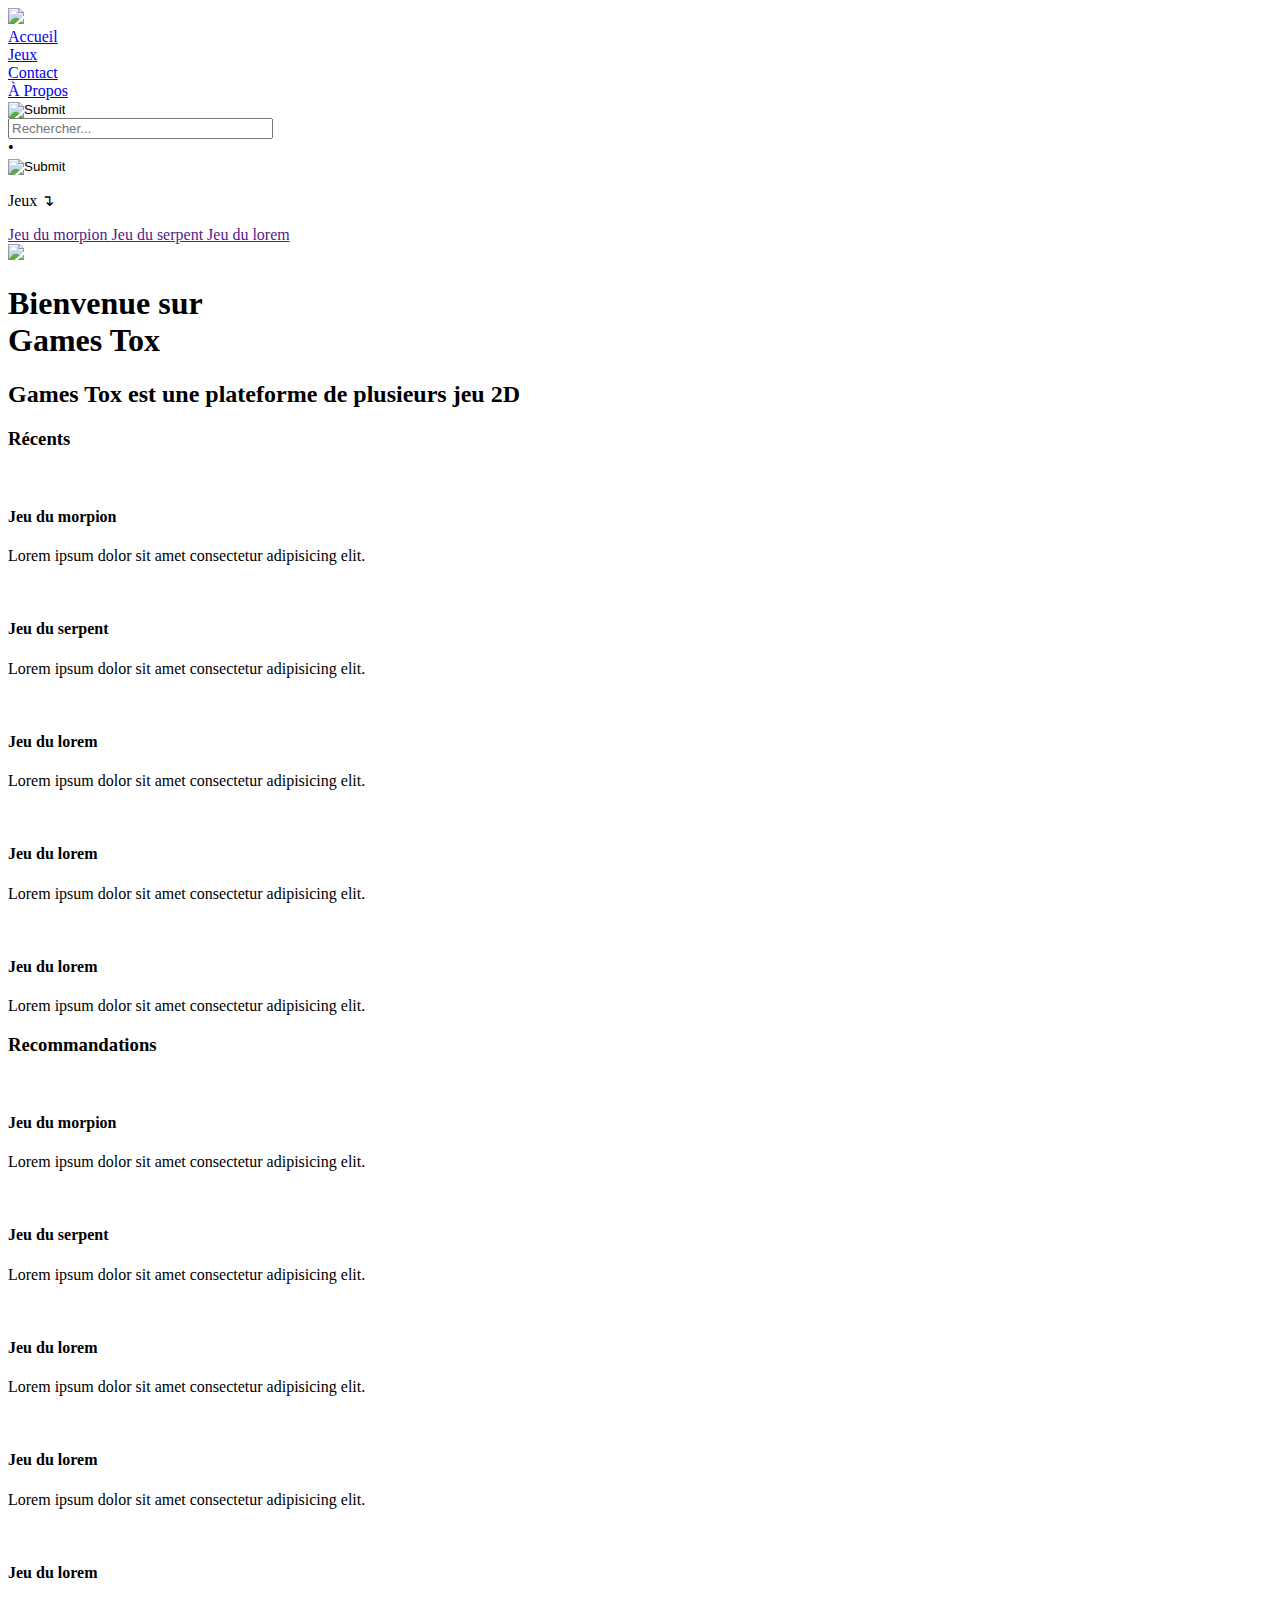
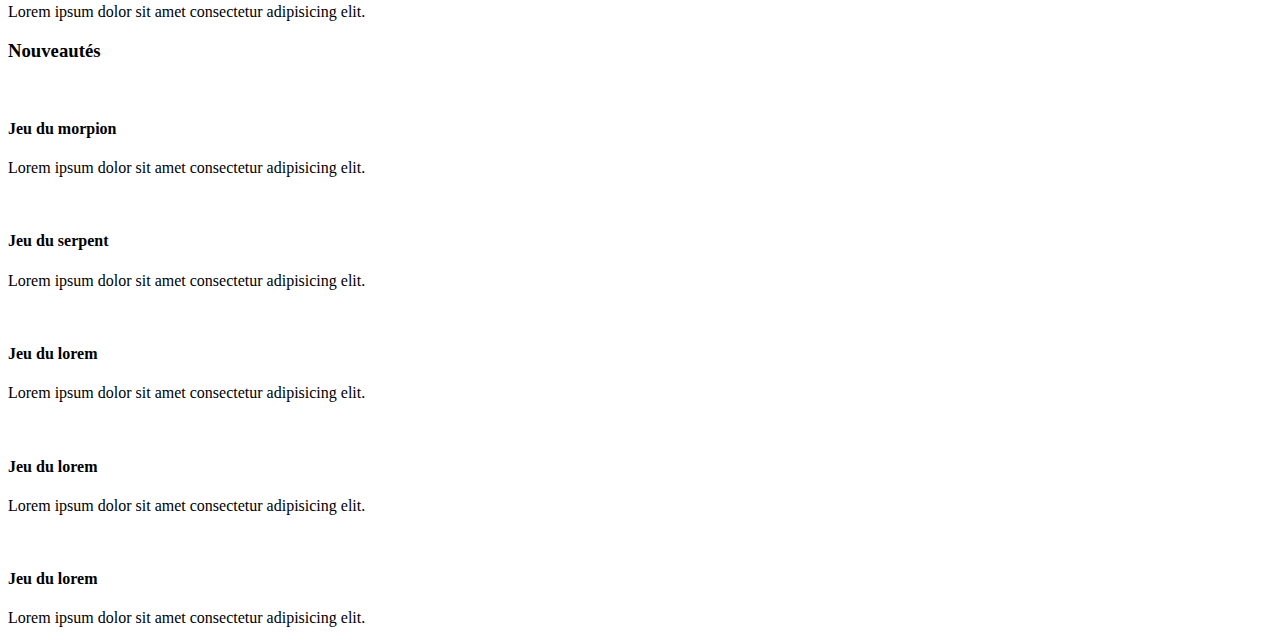
==== index.html @ 3109d545 "Delete buttons" ====
<!DOCTYPE html>
<html lang="fr">

<head>
    <meta charset="UTF-8">
    <meta http-equiv="X-UA-Compatible" content="IE=edge">
    <meta name="viewport" content="width=device-width, initial-scale=1.0">
    <link rel="stylesheet" href="styles.css">
    <script defer src="main.js"></script>
    <title>Games Tox - Accueil</title>
    <link rel="icon" href="img/logo.ico">
    <link rel="apple-touch-icon" href="img/logo.ico" sizes="128x128">
</head>

<body>
    <header class="nav-bar">
        <nav>
            <a class="link-logo" href="index.html">
                <img src="img/logo.png" id="logo-nav-bar">
            </a>
            <div class="buttons-center">
                <div class="button-homepage button-c">
                    <a href="index.html">
                        Accueil
                    </a>
                </div>
                <div class="button-games button-c">
                    <a href="games.html">
                        Jeux
                    </a>
                </div>
                <div class="button-contact button-c">
                    <a href="contact.html">
                        Contact
                    </a>
                </div>
                <div class="button-about button-c">
                    <a href="about.html">
                        À Propos
                    </a>
                </div>
            </div>
            <div class="buttons-left">
                <div class="separation"></div>
                <div class="search">
                    <div class="overlay-search">
                        <input type="image" src="img/loupe.png" id="icon-search">
                        <div class="search-bar">
                            <input type="search" name="" id="search-bar" placeholder="Rechercher..." size="30">
                        </div>
                    </div>
                </div>
                <div id="point-separation">
                    •
                </div>
                <div class="container-img">
                    <input type="image" src="img/list.png" id="list-btn">
                    <div class="overlay-list">
                        <p>
                            Jeux ↴
                        </p>
                        <a href="">
                            Jeu du morpion
                        </a>
                        <a href="">
                            Jeu du serpent
                        </a>
                        <a href="">
                            Jeu du lorem
                        </a>
                    </div>
                </div>
            </div>
        </nav>
    </header>
    <header class="header-presentation">
        <div class="header">
            <img src="img/logo.png" id="logo-header">
            <h1>
                Bienvenue sur <br> Games Tox
            </h1>
            <h2>
                Games Tox est une plateforme de plusieurs jeu 2D
            </h2>
        </div>
    </header>
    <section class="sections-games" id="recent">
        <h3>
            Récents
        </h3>
        <div class="games-grids">
            <div class="game-1 game">
                <div class="container-overlay-game">
                    <img src="" alt="">
                    <h4 class="name-game">
                        Jeu du morpion
                    </h4>
                    <div class="overlay-game">
                        <p class="text">
                            Lorem ipsum dolor sit amet consectetur adipisicing elit.
                        </p>
                    </div>
                </div>
            </div>
            <div class="game-2 game">
                <div class="container-overlay-game container-game-2">
                    <img src="" alt="">
                    <h4 class="name-game">
                        Jeu du serpent
                    </h4>
                    <div class="overlay-game">
                        <p class="text">
                            Lorem ipsum dolor sit amet consectetur adipisicing elit.
                        </p>
                    </div>
                </div>
            </div>
            <div class="game-3 game">
                <div class="container-overlay-game container-game-3">
                    <img src="" alt="">
                    <h4 class="name-game">
                        Jeu du lorem
                    </h4>
                    <div class="overlay-game">
                        <p class="text">
                            Lorem ipsum dolor sit amet consectetur adipisicing elit.
                        </p>
                    </div>
                </div>
            </div>
            <div class="game-4 game">
                <div class="container-overlay-game container-game-4">
                    <img src="" alt="">
                    <h4 class="name-game">
                        Jeu du lorem
                    </h4>
                    <div class="overlay-game">
                        <p class="text">
                            Lorem ipsum dolor sit amet consectetur adipisicing elit.
                        </p>
                    </div>
                </div>
            </div>
            <div class="game-5 game">
                <div class="container-overlay-game">
                    <img src="" alt="">
                    <h4 class="name-game">
                        Jeu du lorem
                    </h4>
                    <div class="overlay-game">
                        <p class="text">
                            Lorem ipsum dolor sit amet consectetur adipisicing elit.
                        </p>
                    </div>
                </div>
            </div>
        </div>
    </section>
    <section class="sections-games" id="recommendations">
        <h3>
            Recommandations
        </h3>
        <div class="games-grids">
            <div class="game-1 game">
                <div class="container-overlay-game">
                    <img src="" alt="">
                    <h4 class="name-game">
                        Jeu du morpion
                    </h4>
                    <div class="overlay-game">
                        <p class="text">
                            Lorem ipsum dolor sit amet consectetur adipisicing elit.
                        </p>
                    </div>
                </div>
            </div>
            <div class="game-2 game">
                <div class="container-overlay-game container-game-2">
                    <img src="" alt="">
                    <h4 class="name-game">
                        Jeu du serpent
                    </h4>
                    <div class="overlay-game">
                        <p class="text">
                            Lorem ipsum dolor sit amet consectetur adipisicing elit.
                        </p>
                    </div>
                </div>
            </div>
            <div class="game-3 game">
                <div class="container-overlay-game container-game-3">
                    <img src="" alt="">
                    <h4 class="name-game">
                        Jeu du lorem
                    </h4>
                    <div class="overlay-game">
                        <p class="text">
                            Lorem ipsum dolor sit amet consectetur adipisicing elit.
                        </p>
                    </div>
                </div>
            </div>
            <div class="game-4 game">
                <div class="container-overlay-game container-game-4">
                    <img src="" alt="">
                    <h4 class="name-game">
                        Jeu du lorem
                    </h4>
                    <div class="overlay-game">
                        <p class="text">
                            Lorem ipsum dolor sit amet consectetur adipisicing elit.
                        </p>
                    </div>
                </div>
            </div>
            <div class="game-5 game">
                <div class="container-overlay-game">
                    <img src="" alt="">
                    <h4 class="name-game">
                        Jeu du lorem
                    </h4>
                    <div class="overlay-game">
                        <p class="text">
                            Lorem ipsum dolor sit amet consectetur adipisicing elit.
                        </p>
                    </div>
                </div>
            </div>
        </div>
    </section>
    <section class="sections-games" id="news">
        <h3>
            Nouveautés
        </h3>
        <div class="games-grids">
            <div class="game-1 game">
                <div class="container-overlay-game">
                    <img src="" alt="">
                    <h4 class="name-game">
                        Jeu du morpion
                    </h4>
                    <div class="overlay-game">
                        <p class="text">
                            Lorem ipsum dolor sit amet consectetur adipisicing elit.
                        </p>
                    </div>
                </div>
            </div>
            <div class="game-2 game">
                <div class="container-overlay-game container-game-2">
                    <img src="" alt="">
                    <h4 class="name-game">
                        Jeu du serpent
                    </h4>
                    <div class="overlay-game">
                        <p class="text">
                            Lorem ipsum dolor sit amet consectetur adipisicing elit.
                        </p>
                    </div>
                </div>
            </div>
            <div class="game-3 game">
                <div class="container-overlay-game container-game-3">
                    <img src="" alt="">
                    <h4 class="name-game">
                        Jeu du lorem
                    </h4>
                    <div class="overlay-game">
                        <p class="text">
                            Lorem ipsum dolor sit amet consectetur adipisicing elit.
                        </p>
                    </div>
                </div>
            </div>
            <div class="game-4 game">
                <div class="container-overlay-game container-game-4">
                    <img src="" alt="">
                    <h4 class="name-game">
                        Jeu du lorem
                    </h4>
                    <div class="overlay-game">
                        <p class="text">
                            Lorem ipsum dolor sit amet consectetur adipisicing elit.
                        </p>
                    </div>
                </div>
            </div>
            <div class="game-5 game">
                <div class="container-overlay-game">
                    <img src="" alt="">
                    <h4 class="name-game">
                        Jeu du lorem
                    </h4>
                    <div class="overlay-game">
                        <p class="text">
                            Lorem ipsum dolor sit amet consectetur adipisicing elit.
                        </p>
                    </div>
                </div>
            </div>
        </div>
    </section>
    <footer>

    </footer>
</body>

</html>
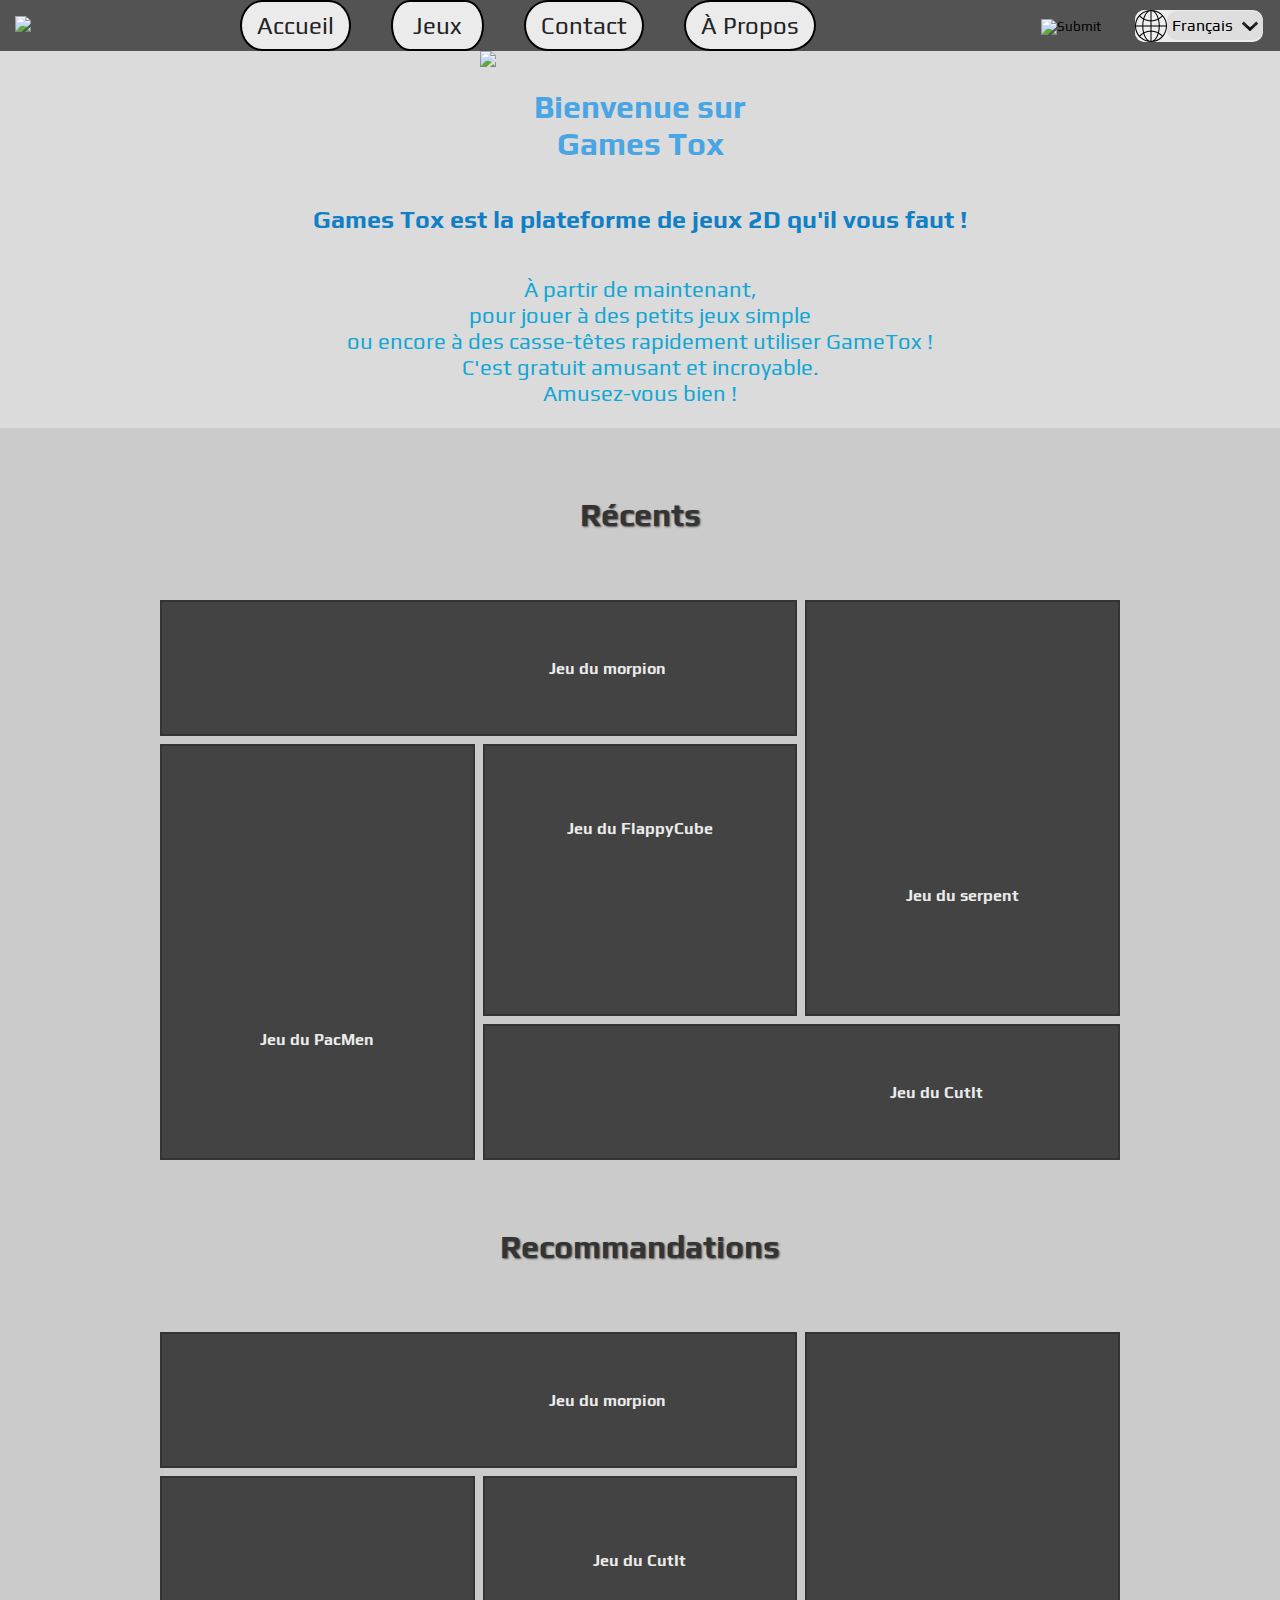
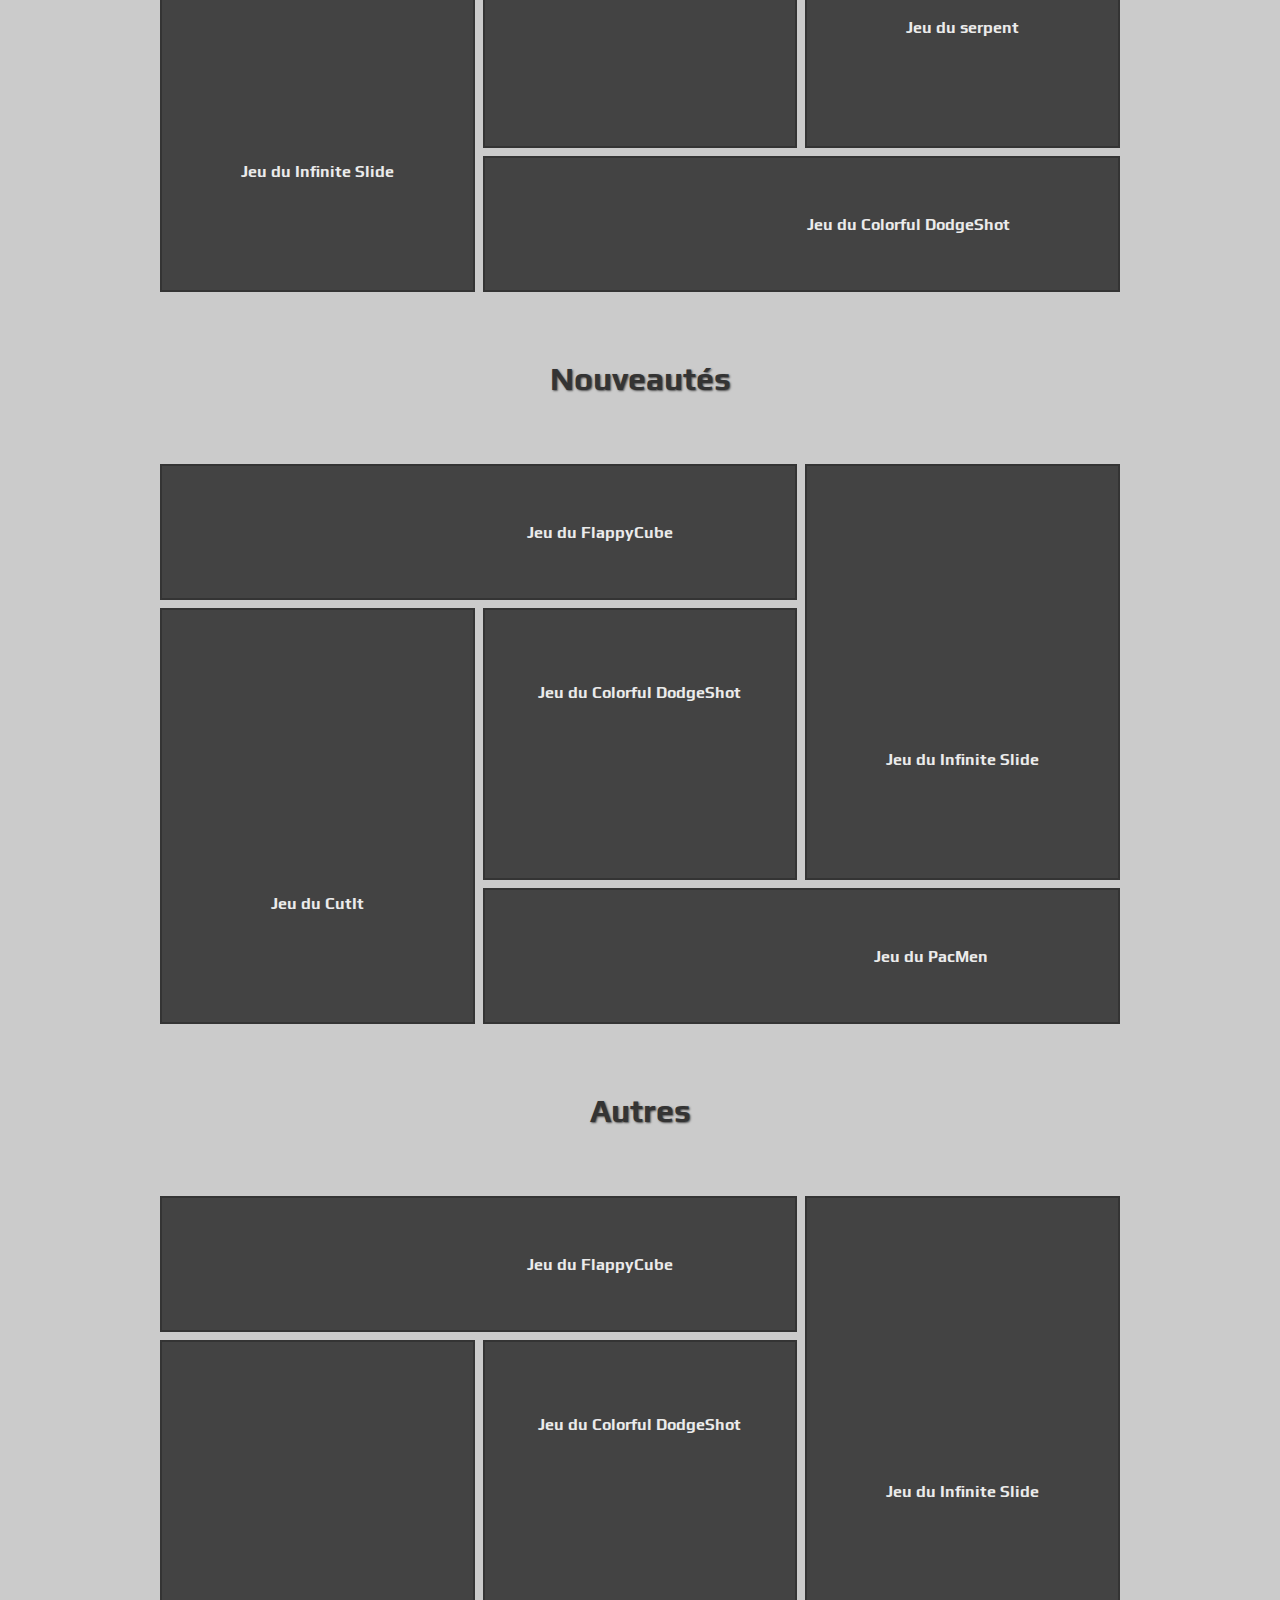
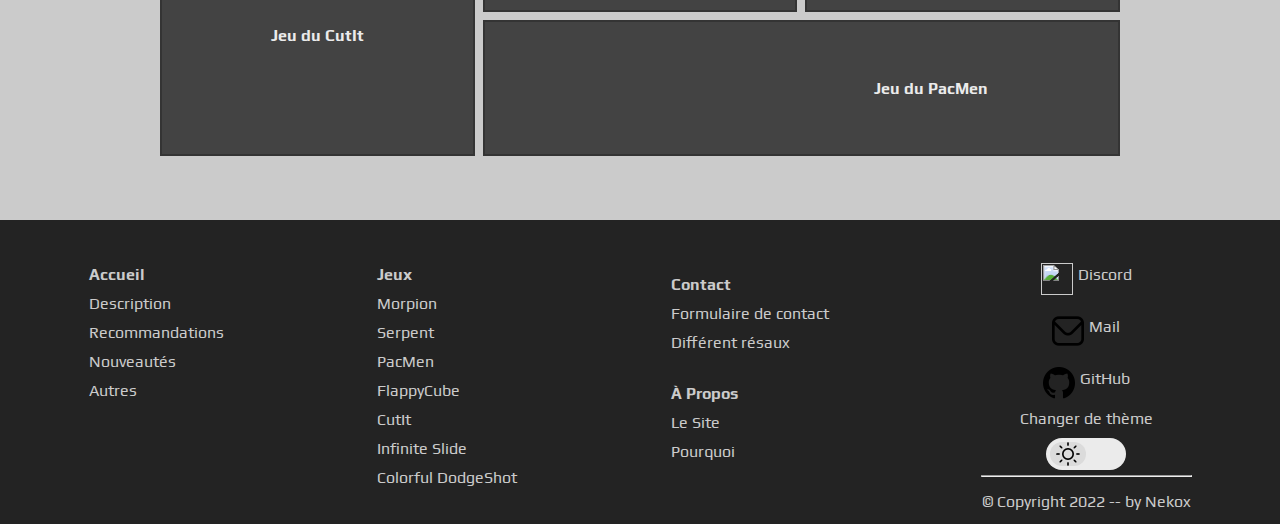
==== commit 1c78cee2: "All HTML and CSS pages" ====
--- a/index.html
+++ b/index.html
@@ -5,6 +5,9 @@
     <meta charset="UTF-8">
     <meta http-equiv="X-UA-Compatible" content="IE=edge">
     <meta name="viewport" content="width=device-width, initial-scale=1.0">
+    <meta name="title" content="Games Tox - Accueil">
+    <meta name="description" content="jeux, gratuit, plateforme, Games, Tox, accueil">
+    <meta property="og:image" content="img/logo.png">
     <link rel="stylesheet" href="styles.css">
     <script defer src="main.js"></script>
     <title>Games Tox - Accueil</title>
@@ -41,24 +44,20 @@
                 </div>
             </div>
             <div class="buttons-left">
-                <div class="separation"></div>
-                <div class="search">
-                    <div class="overlay-search">
-                        <input type="image" src="img/loupe.png" id="icon-search">
-                        <div class="search-bar">
-                            <input type="search" name="" id="search-bar" placeholder="Rechercher..." size="30">
-                        </div>
-                    </div>
+                <!-- <div class="search">
+                    <input type="image" src="img/loupe.png" id="icon-search">
+                    <input type="search" name="" id="search-bar" placeholder="Rechercher..." size="30">
+                    <input type="image" src="img/croix.png" id="icon-clear">
                 </div>
                 <div id="point-separation">
                     •
-                </div>
+                </div> -->
                 <div class="container-img">
                     <input type="image" src="img/list.png" id="list-btn">
                     <div class="overlay-list">
-                        <p>
+                        <a href="games.html">
                             Jeux ↴
-                        </p>
+                        </a>
                         <a href="">
                             Jeu du morpion
                         </a>
@@ -66,10 +65,51 @@
                             Jeu du serpent
                         </a>
                         <a href="">
-                            Jeu du lorem
-                        </a>
-                    </div>
-                </div>
+                            Jeu du PacMen
+                        </a>
+                        <a href="">
+                            Jeu du FlappyCube
+                        </a>
+                        <a href="">
+                            Jeu du CutIt
+                        </a>
+                        <a href="">
+                            Jeu du Infinite Slide
+                        </a>
+                        <a href="">
+                            Jeu du Colorful DodgeShot
+                        </a>
+                    </div>
+                </div>
+                <div class="change-langage">
+                    <button type="submit">
+                        <img src="img/globe.png">
+                    </button>
+                    <select class="list-langage">
+                        <option>
+                            Français
+                        </option>
+                        <option>
+                            English
+                        </option>
+                        <option>
+                            Español
+                        </option>
+                        <option>
+                            Deutch
+                        </option>
+                    </select>
+                </div>
+                <!-- <div class="separation"></div>
+                <button class="button-connect">
+                    <p class="connect-items" id="status">
+                        En Ligne
+                    </p>
+                    <p class="connect-items" id="pseudo">
+                        Nekox
+                    </p>
+                    <img src="img/utilisateur.png">
+                </button> -->
             </div>
         </nav>
     </header>
@@ -80,228 +120,455 @@
                 Bienvenue sur <br> Games Tox
             </h1>
             <h2>
-                Games Tox est une plateforme de plusieurs jeu 2D
+                Games Tox est la plateforme de jeux 2D qu'il vous faut !
             </h2>
+            <p>
+                À partir de maintenant,
+                <br>
+                pour jouer à des petits jeux simple
+                <br>
+                ou encore à des casse-têtes rapidement utiliser GameTox !
+                <br>
+                C'est gratuit amusant et incroyable.
+                <br>
+                Amusez-vous bien !
+            </p>
         </div>
     </header>
-    <section class="sections-games" id="recent">
-        <h3>
-            Récents
-        </h3>
-        <div class="games-grids">
-            <div class="game-1 game">
-                <div class="container-overlay-game">
-                    <img src="" alt="">
-                    <h4 class="name-game">
-                        Jeu du morpion
-                    </h4>
-                    <div class="overlay-game">
-                        <p class="text">
-                            Lorem ipsum dolor sit amet consectetur adipisicing elit.
-                        </p>
+    <main>
+        <section class="sections-games" id="recent">
+            <h3>
+                Récents
+            </h3>
+            <div class="games-grids">
+                <div class="game-1 game">
+                    <div class="container-overlay-game">
+                        <img src="" alt="">
+                        <h4 class="name-game">
+                            Jeu du morpion
+                        </h4>
+                        <div class="overlay-game">
+                            <p class="text">
+                                Lorem ipsum dolor sit amet consectetur adipisicing elit.
+                            </p>
+                        </div>
+                    </div>
+                </div>
+                <div class="game-2 game">
+                    <div class="container-overlay-game container-game-2">
+                        <img src="" alt="">
+                        <h4 class="name-game">
+                            Jeu du serpent
+                        </h4>
+                        <div class="overlay-game">
+                            <p class="text">
+                                Lorem ipsum dolor sit amet consectetur adipisicing elit.
+                            </p>
+                        </div>
+                    </div>
+                </div>
+                <div class="game-3 game">
+                    <div class="container-overlay-game container-game-3">
+                        <img src="" alt="">
+                        <h4 class="name-game">
+                            Jeu du PacMen
+                        </h4>
+                        <div class="overlay-game">
+                            <p class="text">
+                                Lorem ipsum dolor sit amet consectetur adipisicing elit.
+                            </p>
+                        </div>
+                    </div>
+                </div>
+                <div class="game-4 game">
+                    <div class="container-overlay-game container-game-4">
+                        <img src="" alt="">
+                        <h4 class="name-game">
+                            Jeu du FlappyCube
+                        </h4>
+                        <div class="overlay-game">
+                            <p class="text">
+                                Lorem ipsum dolor sit amet consectetur adipisicing elit.
+                            </p>
+                        </div>
+                    </div>
+                </div>
+                <div class="game-5 game">
+                    <div class="container-overlay-game">
+                        <img src="" alt="">
+                        <h4 class="name-game">
+                            Jeu du CutIt
+                        </h4>
+                        <div class="overlay-game">
+                            <p class="text">
+                                Lorem ipsum dolor sit amet consectetur adipisicing elit.
+                            </p>
+                        </div>
                     </div>
                 </div>
             </div>
-            <div class="game-2 game">
-                <div class="container-overlay-game container-game-2">
-                    <img src="" alt="">
-                    <h4 class="name-game">
-                        Jeu du serpent
-                    </h4>
-                    <div class="overlay-game">
-                        <p class="text">
-                            Lorem ipsum dolor sit amet consectetur adipisicing elit.
-                        </p>
+        </section>
+        <section class="sections-games" id="recommendations">
+            <h3>
+                Recommandations
+            </h3>
+            <div class="games-grids">
+                <div class="game-1 game">
+                    <div class="container-overlay-game">
+                        <img src="" alt="">
+                        <h4 class="name-game">
+                            Jeu du morpion
+                        </h4>
+                        <div class="overlay-game">
+                            <p class="text">
+                                Lorem ipsum dolor sit amet consectetur adipisicing elit.
+                            </p>
+                        </div>
+                    </div>
+                </div>
+                <div class="game-2 game">
+                    <div class="container-overlay-game container-game-2">
+                        <img src="" alt="">
+                        <h4 class="name-game">
+                            Jeu du serpent
+                        </h4>
+                        <div class="overlay-game">
+                            <p class="text">
+                                Lorem ipsum dolor sit amet consectetur adipisicing elit.
+                            </p>
+                        </div>
+                    </div>
+                </div>
+                <div class="game-3 game">
+                    <div class="container-overlay-game container-game-3">
+                        <img src="" alt="">
+                        <h4 class="name-game">
+                            Jeu du Infinite Slide
+                        </h4>
+                        <div class="overlay-game">
+                            <p class="text">
+                                Lorem ipsum dolor sit amet consectetur adipisicing elit.
+                            </p>
+                        </div>
+                    </div>
+                </div>
+                <div class="game-4 game">
+                    <div class="container-overlay-game container-game-4">
+                        <img src="" alt="">
+                        <h4 class="name-game">
+                            Jeu du CutIt
+                        </h4>
+                        <div class="overlay-game">
+                            <p class="text">
+                                Lorem ipsum dolor sit amet consectetur adipisicing elit.
+                            </p>
+                        </div>
+                    </div>
+                </div>
+                <div class="game-5 game">
+                    <div class="container-overlay-game">
+                        <img src="" alt="">
+                        <h4 class="name-game">
+                            Jeu du Colorful DodgeShot
+                        </h4>
+                        <div class="overlay-game">
+                            <p class="text">
+                                Lorem ipsum dolor sit amet consectetur adipisicing elit.
+                            </p>
+                        </div>
                     </div>
                 </div>
             </div>
-            <div class="game-3 game">
-                <div class="container-overlay-game container-game-3">
-                    <img src="" alt="">
-                    <h4 class="name-game">
-                        Jeu du lorem
-                    </h4>
-                    <div class="overlay-game">
-                        <p class="text">
-                            Lorem ipsum dolor sit amet consectetur adipisicing elit.
-                        </p>
+        </section>
+        <section class="sections-games" id="news">
+            <h3>
+                Nouveautés
+            </h3>
+            <div class="games-grids">
+                <div class="game-1 game">
+                    <div class="container-overlay-game">
+                        <img src="" alt="">
+                        <h4 class="name-game">
+                            Jeu du FlappyCube
+                        </h4>
+                        <div class="overlay-game">
+                            <p class="text">
+                                Lorem ipsum dolor sit amet consectetur adipisicing elit.
+                            </p>
+                        </div>
+                    </div>
+                </div>
+                <div class="game-2 game">
+                    <div class="container-overlay-game container-game-2">
+                        <img src="" alt="">
+                        <h4 class="name-game">
+                            Jeu du Infinite Slide
+                        </h4>
+                        <div class="overlay-game">
+                            <p class="text">
+                                Lorem ipsum dolor sit amet consectetur adipisicing elit.
+                            </p>
+                        </div>
+                    </div>
+                </div>
+                <div class="game-3 game">
+                    <div class="container-overlay-game container-game-3">
+                        <img src="" alt="">
+                        <h4 class="name-game">
+                            Jeu du CutIt
+                        </h4>
+                        <div class="overlay-game">
+                            <p class="text">
+                                Lorem ipsum dolor sit amet consectetur adipisicing elit.
+                            </p>
+                        </div>
+                    </div>
+                </div>
+                <div class="game-4 game">
+                    <div class="container-overlay-game container-game-4">
+                        <img src="" alt="">
+                        <h4 class="name-game">
+                            Jeu du Colorful DodgeShot
+                        </h4>
+                        <div class="overlay-game">
+                            <p class="text">
+                                Lorem ipsum dolor sit amet consectetur adipisicing elit.
+                            </p>
+                        </div>
+                    </div>
+                </div>
+                <div class="game-5 game">
+                    <div class="container-overlay-game">
+                        <img src="" alt="">
+                        <h4 class="name-game">
+                            Jeu du PacMen
+                        </h4>
+                        <div class="overlay-game">
+                            <p class="text">
+                                Lorem ipsum dolor sit amet consectetur adipisicing elit.
+                            </p>
+                        </div>
                     </div>
                 </div>
             </div>
-            <div class="game-4 game">
-                <div class="container-overlay-game container-game-4">
-                    <img src="" alt="">
-                    <h4 class="name-game">
-                        Jeu du lorem
-                    </h4>
-                    <div class="overlay-game">
-                        <p class="text">
-                            Lorem ipsum dolor sit amet consectetur adipisicing elit.
-                        </p>
+        </section>
+        <section class="sections-games" id="others">
+            <h3>
+                Autres
+            </h3>
+            <div class="games-grids">
+                <div class="game-1 game">
+                    <div class="container-overlay-game">
+                        <img src="" alt="">
+                        <h4 class="name-game">
+                            Jeu du FlappyCube
+                        </h4>
+                        <div class="overlay-game">
+                            <p class="text">
+                                Lorem ipsum dolor sit amet consectetur adipisicing elit.
+                            </p>
+                        </div>
+                    </div>
+                </div>
+                <div class="game-2 game">
+                    <div class="container-overlay-game container-game-2">
+                        <img src="" alt="">
+                        <h4 class="name-game">
+                            Jeu du Infinite Slide
+                        </h4>
+                        <div class="overlay-game">
+                            <p class="text">
+                                Lorem ipsum dolor sit amet consectetur adipisicing elit.
+                            </p>
+                        </div>
+                    </div>
+                </div>
+                <div class="game-3 game">
+                    <div class="container-overlay-game container-game-3">
+                        <img src="" alt="">
+                        <h4 class="name-game">
+                            Jeu du CutIt
+                        </h4>
+                        <div class="overlay-game">
+                            <p class="text">
+                                Lorem ipsum dolor sit amet consectetur adipisicing elit.
+                            </p>
+                        </div>
+                    </div>
+                </div>
+                <div class="game-4 game">
+                    <div class="container-overlay-game container-game-4">
+                        <img src="" alt="">
+                        <h4 class="name-game">
+                            Jeu du Colorful DodgeShot
+                        </h4>
+                        <div class="overlay-game">
+                            <p class="text">
+                                Lorem ipsum dolor sit amet consectetur adipisicing elit.
+                            </p>
+                        </div>
+                    </div>
+                </div>
+                <div class="game-5 game">
+                    <div class="container-overlay-game">
+                        <img src="" alt="">
+                        <h4 class="name-game">
+                            Jeu du PacMen
+                        </h4>
+                        <div class="overlay-game">
+                            <p class="text">
+                                Lorem ipsum dolor sit amet consectetur adipisicing elit.
+                            </p>
+                        </div>
                     </div>
                 </div>
             </div>
-            <div class="game-5 game">
-                <div class="container-overlay-game">
-                    <img src="" alt="">
-                    <h4 class="name-game">
-                        Jeu du lorem
-                    </h4>
-                    <div class="overlay-game">
-                        <p class="text">
-                            Lorem ipsum dolor sit amet consectetur adipisicing elit.
-                        </p>
-                    </div>
-                </div>
-            </div>
+        </section>
+    </main>
+    <footer>
+        <ul>
+            <li>
+                <h6>
+                    <a href="index.html">
+                        Accueil
+                    </a>
+                </h6>
+            </li>
+            <li>
+                <a href="index.html">
+                    Description
+                </a>
+            </li>
+            <!-- <li>
+                <a href="#recent">
+                    Récents
+                </a>
+            </li> -->
+            <li>
+                <a href="#recommendations">
+                    Recommandations
+                </a>
+            </li>
+            <li>
+                <a href="#news">
+                    Nouveautés
+                </a>
+            </li>
+            <li>
+                <a href="#others">
+                    Autres
+                </a>
+            </li>
+        </ul>
+        <ul>
+            <li>
+                <h6>
+                    <a href="games.html">
+                        Jeux
+                    </a>
+                </h6>
+            </li>
+            <li>
+                <a href="Games/Morpion.html">
+                    Morpion
+                </a>
+            </li>
+            <li>
+                <a href="Games/Snakes.html">
+                    Serpent
+                </a>
+            </li>
+            <li>
+                <a href="Games/PacMen.html">
+                    PacMen
+                </a>
+            </li>
+            <li>
+                <a href="Games/FlappyCube.html">
+                    FlappyCube
+                </a>
+            </li>
+            <li>
+                <a href="Games/CutIt.html">
+                    CutIt
+                </a>
+            </li>
+            <li>
+                <a href="Games/Infinite-Slide.html">
+                    Infinite Slide
+                </a>
+            </li>
+            <li>
+                <a href="Games/Colorful-DodgeShot.html">
+                    Colorful DodgeShot
+                </a>
+            </li>
+        </ul>
+        <div>
+            <ul>
+                <li>
+                    <h6>
+                        <a href="contact.html">
+                            Contact
+                        </a>
+                    </h6>
+                </li>
+                <li>
+                    <a href="contact.html#form-contact">
+                        Formulaire de contact
+                    </a>
+                </li>
+                <li>
+                    <a href="contact.html#link">
+                        Différent résaux
+                    </a>
+                </li>
+            </ul>
+            <ul>
+                <li>
+                    <h6>
+                        <a href="about.html">
+                            À Propos
+                        </a>
+                    </h6>
+                </li>
+                <li>
+                    <a href="about.html#sites-description">
+                        Le Site
+                    </a>
+                </li>
+                <li>
+                    <a href="about.html#why">
+                        Pourquoi
+                    </a>
+                </li>
+            </ul>
         </div>
-    </section>
-    <section class="sections-games" id="recommendations">
-        <h3>
-            Recommandations
-        </h3>
-        <div class="games-grids">
-            <div class="game-1 game">
-                <div class="container-overlay-game">
-                    <img src="" alt="">
-                    <h4 class="name-game">
-                        Jeu du morpion
-                    </h4>
-                    <div class="overlay-game">
-                        <p class="text">
-                            Lorem ipsum dolor sit amet consectetur adipisicing elit.
-                        </p>
-                    </div>
-                </div>
-            </div>
-            <div class="game-2 game">
-                <div class="container-overlay-game container-game-2">
-                    <img src="" alt="">
-                    <h4 class="name-game">
-                        Jeu du serpent
-                    </h4>
-                    <div class="overlay-game">
-                        <p class="text">
-                            Lorem ipsum dolor sit amet consectetur adipisicing elit.
-                        </p>
-                    </div>
-                </div>
-            </div>
-            <div class="game-3 game">
-                <div class="container-overlay-game container-game-3">
-                    <img src="" alt="">
-                    <h4 class="name-game">
-                        Jeu du lorem
-                    </h4>
-                    <div class="overlay-game">
-                        <p class="text">
-                            Lorem ipsum dolor sit amet consectetur adipisicing elit.
-                        </p>
-                    </div>
-                </div>
-            </div>
-            <div class="game-4 game">
-                <div class="container-overlay-game container-game-4">
-                    <img src="" alt="">
-                    <h4 class="name-game">
-                        Jeu du lorem
-                    </h4>
-                    <div class="overlay-game">
-                        <p class="text">
-                            Lorem ipsum dolor sit amet consectetur adipisicing elit.
-                        </p>
-                    </div>
-                </div>
-            </div>
-            <div class="game-5 game">
-                <div class="container-overlay-game">
-                    <img src="" alt="">
-                    <h4 class="name-game">
-                        Jeu du lorem
-                    </h4>
-                    <div class="overlay-game">
-                        <p class="text">
-                            Lorem ipsum dolor sit amet consectetur adipisicing elit.
-                        </p>
-                    </div>
-                </div>
-            </div>
+        <div class="other-footer">
+            <a href="">
+                <img src="img/discord.webp" class="logo-contact">
+                Discord
+            </a>
+            <a href="mailto:GamesTox.help@gmail.com">
+                <img src="img/enveloppe.png" class="logo-contact">
+                Mail
+            </a>
+            <a href="https://github.com/78mf/GamesTox">
+                <img src="img/github.png" class="logo-contact">
+                GitHub
+            </a>
+            <label for="switch">
+                Changer de thème
+            </label>
+            <label class="container-switch">
+                <input type="checkbox" id="switch">
+                <span></span>
+            </label>
+            <hr>
+            <span class="copyright">
+                © Copyright 2022 -- by Nekox
+            </span>
         </div>
-    </section>
-    <section class="sections-games" id="news">
-        <h3>
-            Nouveautés
-        </h3>
-        <div class="games-grids">
-            <div class="game-1 game">
-                <div class="container-overlay-game">
-                    <img src="" alt="">
-                    <h4 class="name-game">
-                        Jeu du morpion
-                    </h4>
-                    <div class="overlay-game">
-                        <p class="text">
-                            Lorem ipsum dolor sit amet consectetur adipisicing elit.
-                        </p>
-                    </div>
-                </div>
-            </div>
-            <div class="game-2 game">
-                <div class="container-overlay-game container-game-2">
-                    <img src="" alt="">
-                    <h4 class="name-game">
-                        Jeu du serpent
-                    </h4>
-                    <div class="overlay-game">
-                        <p class="text">
-                            Lorem ipsum dolor sit amet consectetur adipisicing elit.
-                        </p>
-                    </div>
-                </div>
-            </div>
-            <div class="game-3 game">
-                <div class="container-overlay-game container-game-3">
-                    <img src="" alt="">
-                    <h4 class="name-game">
-                        Jeu du lorem
-                    </h4>
-                    <div class="overlay-game">
-                        <p class="text">
-                            Lorem ipsum dolor sit amet consectetur adipisicing elit.
-                        </p>
-                    </div>
-                </div>
-            </div>
-            <div class="game-4 game">
-                <div class="container-overlay-game container-game-4">
-                    <img src="" alt="">
-                    <h4 class="name-game">
-                        Jeu du lorem
-                    </h4>
-                    <div class="overlay-game">
-                        <p class="text">
-                            Lorem ipsum dolor sit amet consectetur adipisicing elit.
-                        </p>
-                    </div>
-                </div>
-            </div>
-            <div class="game-5 game">
-                <div class="container-overlay-game">
-                    <img src="" alt="">
-                    <h4 class="name-game">
-                        Jeu du lorem
-                    </h4>
-                    <div class="overlay-game">
-                        <p class="text">
-                            Lorem ipsum dolor sit amet consectetur adipisicing elit.
-                        </p>
-                    </div>
-                </div>
-            </div>
-        </div>
-    </section>
-    <footer>
-
     </footer>
 </body>
 
--- a/styles.css
+++ b/styles.css
@@ -0,0 +1,458 @@
+@import url('https://fonts.googleapis.com/css2?family=Play&family=Rajdhani:wght@400;500&display=swap');
+
+* {
+    font-family: 'Play', sans-serif;
+}
+
+*::selection {
+    background-color: #232323;
+    color: #ebebeb;
+}
+
+body {
+    margin: 0;
+    background-color: #cbcbcb;
+}
+
+.indispo {
+    width: 100vw;
+    height: 100vw;
+    color: #232323;
+    font-size: 35px;
+}
+
+header.nav-bar {
+    position: sticky;
+    top: 0;
+    z-index: 100;
+}
+
+nav {
+    width: 100%;
+    height: auto;
+    display: flex;
+    justify-content: space-between;
+    align-items: center;
+    background-color: #535353;
+}
+
+a {
+    text-decoration: none;
+}
+
+img#logo-nav-bar {
+    height: max-content;
+    margin-top: 0px;
+    margin-left: 15px;
+}
+
+div.buttons-center {
+    display: flex;
+    justify-content: space-between;
+    align-items: center;
+    width: 45%;
+}
+
+.button-c {
+    font-size: 24px;
+    padding: 10px 15px 10px 15px;
+    border: 2.5px solid;
+    border-radius: 20%/50%;
+    background-color: #ebebeb;
+}
+
+.button-c:hover {
+    background-color: #cbcbcb;
+}
+
+.button-c>a {
+    color: #232323;
+}
+
+div.button-games {
+    padding: 10px 20px;
+}
+
+div.buttons-left {
+    display: flex;
+    justify-content: space-around;
+    align-items: center;
+    flex-wrap: wrap;
+    height: 100%;
+    /*width: 30%;*/
+    width: 20%;
+}
+
+/* .search {
+    display: flex;
+    justify-content: space-evenly;
+    align-items: center;
+    width: 75%;
+    border: #ebebeb;
+    border-radius: 5%/45%;
+    background-color: #cbcbcb;
+}
+
+.search-bar {
+    display: inline-block;
+    position: absolute;
+    right: 0;
+    margin-top: 2.5px;
+    padding-right: 5px;
+}
+
+#search-bar {
+    display: inline-block;
+    border: none;
+    height: 2.1em;
+    width: 65%;
+    color: #177ec4;
+    font-size: 20px;
+    text-align: center;
+    background-color: #cbcbcb;
+}
+
+#search-bar::placeholder {
+    color: #177ec4;
+    font-size: 17px;
+    font-style: italic;
+    text-align: center;
+    text-decoration: underline solid #177ec4 2.5px;
+    text-underline-position: under;
+    background-color: #cbcbcb;
+    opacity: 1;
+}
+
+#point-separation {
+    font-size: 24px;
+    color: #cbcbcb;
+}
+
+#list-btn {
+    margin-right: 20px;
+} */
+
+#list-btn:hover {
+    transition: ease .40s;
+    border: 2.5px solid;
+    border-radius: 35%/45%;
+    background-color: #ebebeb;
+    padding: 2.5px 5px;
+}
+
+.container-img {
+    position: relative;
+}
+
+.overlay-list {
+    display: none;
+    width: 500%;
+}
+
+.overlay-list>a {
+    display: inline-block;
+    margin: 5px 15px;
+}
+
+.container-img:hover .overlay-list {
+    display: block;
+    position: absolute;
+    right: 0;
+    top: 120%;
+    margin-top: -15%;
+    height: auto;
+    font-size: 26px;
+    text-align: center;
+    background-color: #ebebeb;
+}
+
+.change-langage {
+    display: flex;
+    justify-content: space-around;
+    align-items: center;
+    /* margin-top: 10px; */
+    width: 50%;
+    border-radius: 10px;
+    background-color: #ebebeb;
+}
+
+.change-langage button[type="submit"] {
+    display: flex;
+    align-items: center;
+    border: none;
+    border-radius: 30%;
+    padding: 0;
+    cursor: pointer;
+}
+
+.list-langage {
+    border: none;
+    border-radius: 10px;
+    padding: 5px;
+    font-size: 16px;
+    width: 100px;
+    background: url(img/list-language.png) no-repeat right #dedede;
+    -webkit-appearance: none;
+    background-position-x: 75px;
+    cursor: pointer;
+}
+
+.list-langage:hover {
+    background-color: #dedede;
+}
+
+/* div.separation {
+    content: "";
+    display: inline-block;
+    width: 2px;
+    height: 35px;
+    margin-top: 10px;
+    background: black;
+}
+
+.button-connect {
+    display: flex;
+    justify-content: space-between;
+    align-items: center;
+    margin-top: 10px;
+    padding: 4px 2px;
+    width: 40%;
+    height: 2em;
+    background-color: #535353;
+    border: none;
+    border-radius: 10px;
+}
+
+.button-connect:hover {
+    background-color: rgba(73, 73, 73);
+    border-radius: 10px;
+}
+
+.connect-items {
+    display: inline;
+    font-size: 17px;
+}
+
+.button-connect > img {
+    height: 100%;
+} */
+
+.header {
+    display: flex;
+    background: #dbdbdb;
+    justify-content: center;
+    align-items: center;
+    flex-direction: column;
+}
+
+#logo-header {
+    width: 25%;
+    height: auto;
+}
+
+h1 {
+    text-align: center;
+    text-decoration: none;
+    color: #49a5e3;
+    font-size: 32px;
+}
+
+h2 {
+    text-align: center;
+    text-decoration: none;
+    color: #107fc5;
+    font-size: 25px;
+}
+
+.header>p {
+    text-align: center;
+    text-decoration: none;
+    color: #12a7d5;
+    font-size: 22px;
+}
+
+.sections-games {
+    margin-top: 7.5vh;
+    text-align: center;
+}
+
+h3 {
+    font-size: 32px;
+    color: #343434;
+    text-shadow: 1px 1px 2px #535353;
+}
+
+.games-grids {
+    position: relative;
+    margin-top: 7.5vh;
+    margin-left: 12.5%;
+    display: grid;
+    grid-template: 1fr 2fr 1fr / repeat(3, 1fr);
+    gap: .5em;
+    width: 75%;
+    height: 35em;
+}
+
+.game {
+    background-color: #434343;
+    border: 2px solid #343434;
+}
+
+.game-1 {
+    grid-area: 1/1/2/3;
+}
+
+.game-2 {
+    grid-area: 1/3/3/4;
+    flex-direction: column;
+}
+
+.game-3 {
+    grid-area: 2/1/4/2;
+    flex-direction: column;
+}
+
+.game-4 {
+    grid-area: 2/2/2/3;
+    flex-direction: column-reverse;
+}
+
+.game-5 {
+    grid-area: 3/2/4/4;
+}
+
+.container-overlay-game {
+    width: 100%;
+    height: 100%;
+    display: flex;
+    justify-content: space-around;
+    align-items: center;
+    position: relative;
+}
+
+.container-game-2,
+.container-game-3 {
+    flex-direction: column;
+}
+
+.container-game-4 {
+    flex-direction: column-reverse;
+}
+
+.name-game {
+    color: #ebebeb;
+}
+
+.overlay-game {
+    position: absolute;
+    display: flex;
+    justify-content: center;
+    align-items: center;
+    top: 0;
+    bottom: 0;
+    left: 0;
+    right: 0;
+    height: 100%;
+    width: 100%;
+    opacity: 0;
+    transition: .5s ease;
+    background-color: #cbcbcb;
+}
+
+.container-overlay-game:hover .overlay-game {
+    opacity: 1;
+}
+
+.text {
+    color: white;
+    font-size: 20px;
+    position: absolute;
+}
+
+footer {
+    display: flex;
+    justify-content: space-around;
+    width: 98%;
+    margin-top: 5%;
+    background: #232323;
+    padding: 1%;
+}
+
+footer * {
+    list-style-type: none;
+    color: #cbcbcb;
+    font-size: 16px;
+    height: min-content;
+    width: max-content;
+    margin: 0;
+    padding: 10px 0px 0px 0px;
+}
+
+footer h6 {
+    font-size: 18px;
+}
+
+.other-footer {
+    display: flex;
+    flex-direction: column;
+    align-items: center;
+}
+
+.other-footer a {
+    display: flex;
+    align-items: center;
+}
+
+.logo-contact {
+    height: 32px;
+    width: 32px;
+    margin-right: 5px;
+}
+
+footer hr {
+    width: 100%;
+    margin: 5px 0px;
+    padding: 0;
+}
+
+.container-switch {
+    display: flex;
+    align-items: center;
+}
+
+#switch {
+    opacity: 0;
+    width: 0;
+    height: 0;
+}
+
+.container-switch span {
+    display: block;
+    width: 5em;
+    height: 2em;
+    padding: 0;
+    border-radius: 1em;
+    background-color: #ebebeb;
+    transition: background .2s ease-in-out;
+}
+
+.container-switch span::after {
+    content: "";
+    display: inline-block;
+    width: 45%;
+    height: 1.5em;
+    margin: 5%;
+    border-radius: 1em;
+    background: #dbdbdb center url(img/sun.png) no-repeat;
+    background-size: contain;
+    transition: all .5s ease;
+}
+
+#switch:checked+span {
+    background: #535353;
+}
+
+#switch:checked+span::after {
+    background-image: url(img/moon.png);
+    transform: translateX(100%);
+}